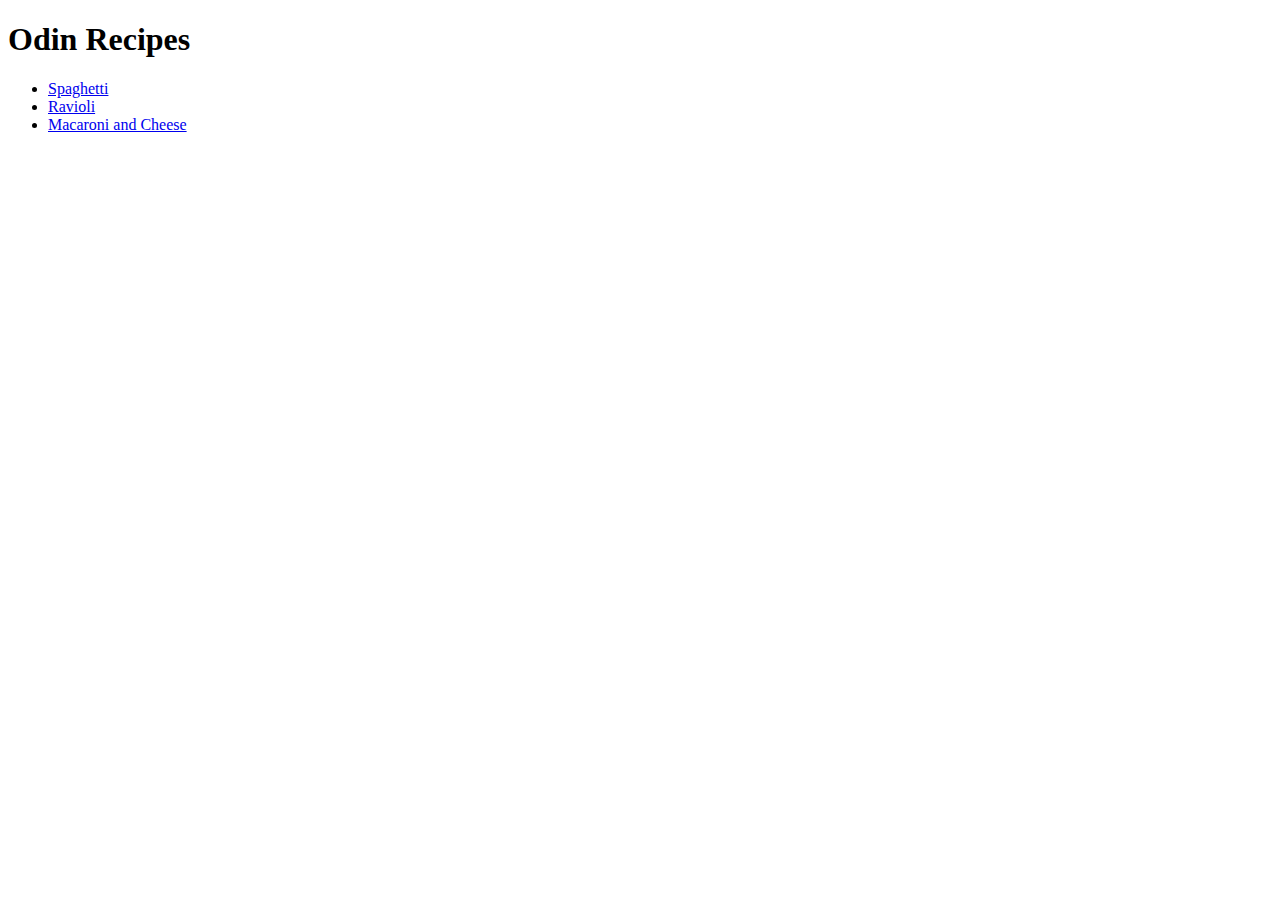
==== index.html @ b1273a55 "Added three recipes in HTML w/ headings, ingredients and steps" ====
<!DOCTYPE html>
<html lang="en">
<head>
    <meta charset="UTF-8">
    <meta http-equiv="X-UA-Compatible" content="IE=edge">
    <meta name="viewport" content="width=device-width, initial-scale=1.0">
    <title>Odin Recipes</title>
</head>
<body>
    <h1>Odin Recipes</h1>
    <ul>
        <li><a href="recipes/spaghetti.html">Spaghetti</a></li>
        <li> <a href="recipes/ravioli.html">Ravioli</a></li>
        <li> <a href="recipes/mac.html">Macaroni and Cheese</a></li>
    </ul>
   
</body>
</html>
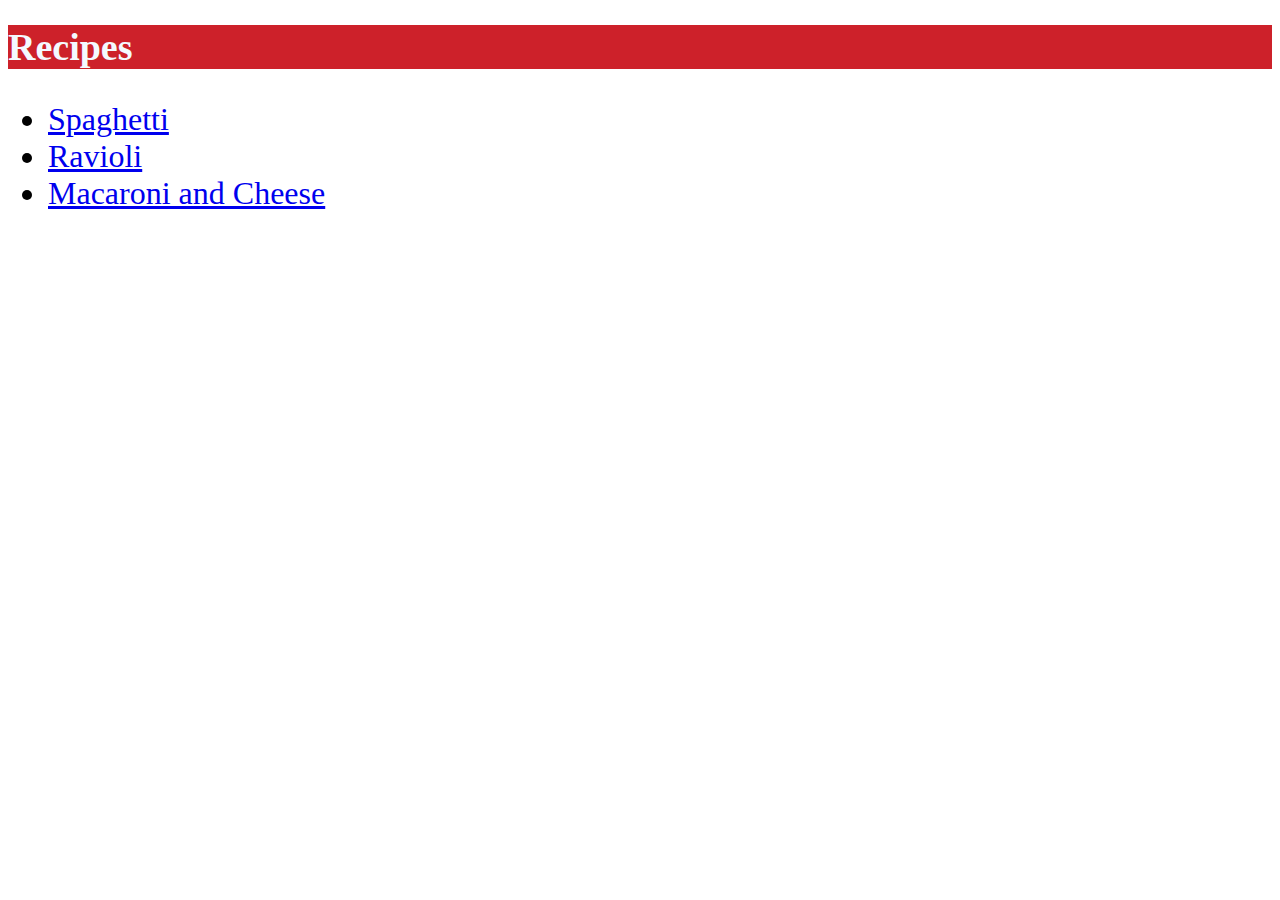
==== commit 16e50eaa: "Recipes Edited with CSS" ====
--- a/index.html
+++ b/index.html
@@ -4,14 +4,15 @@
     <meta charset="UTF-8">
     <meta http-equiv="X-UA-Compatible" content="IE=edge">
     <meta name="viewport" content="width=device-width, initial-scale=1.0">
-    <title>Odin Recipes</title>
+    <title> Recipes</title>
+    <link rel="stylesheet" href="styles.css">
 </head>
 <body>
-    <h1>Odin Recipes</h1>
-    <ul>
-        <li><a href="recipes/spaghetti.html">Spaghetti</a></li>
-        <li> <a href="recipes/ravioli.html">Ravioli</a></li>
-        <li> <a href="recipes/mac.html">Macaroni and Cheese</a></li>
+    <h1> Recipes</h1>
+    <ul class="list">
+        <li class="list"><a href="recipes/spaghetti.html">Spaghetti</a></li>
+        <li class="list"> <a href="recipes/ravioli.html">Ravioli</a></li>
+        <li class="list"> <a href="recipes/mac.html">Macaroni and Cheese</a></li>
     </ul>
    
 </body>
--- a/styles.css
+++ b/styles.css
@@ -0,0 +1,16 @@
+* {
+    font-family: Verdana, Geneva, Tahoma, sans-serif
+    background-color: rgb(205, 33, 42);
+}
+
+h1 {
+   font-size: 38px;
+   background-color: rgb(205, 33, 42);
+   color: rgb(244, 249, 255);
+}
+
+.list {
+    font-size: 32px;
+   
+}
+
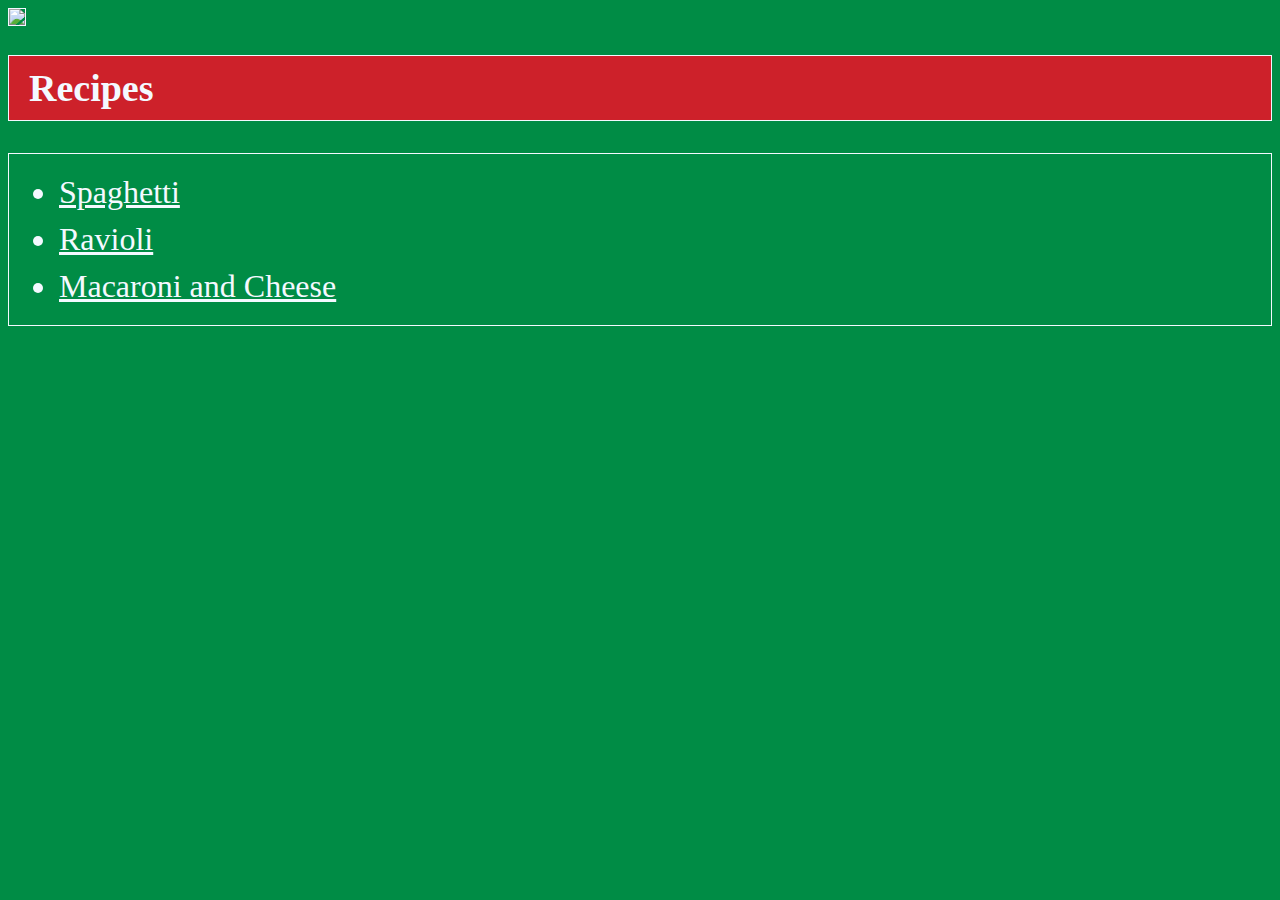
==== commit 98bfc982: "Added borders, padding, margins" ====
--- a/index.html
+++ b/index.html
@@ -8,6 +8,7 @@
     <link rel="stylesheet" href="styles.css">
 </head>
 <body>
+    <img height=150px width=auto style="border: 1px solid rgb(244, 249, 255)" src="images/italy.jpg">
     <h1> Recipes</h1>
     <ul class="list">
         <li class="list"><a href="recipes/spaghetti.html">Spaghetti</a></li>
--- a/styles.css
+++ b/styles.css
@@ -1,16 +1,35 @@
 * {
-    font-family: Verdana, Geneva, Tahoma, sans-serif
-    background-color: rgb(205, 33, 42);
+    background: rgb(0, 140, 69);
+    color: rgb(244, 249, 255);
+    font-family:  Georgia, serif
 }
 
 h1 {
    font-size: 38px;
    background-color: rgb(205, 33, 42);
    color: rgb(244, 249, 255);
+   border: 1px solid rgb(244, 249, 255);
+   padding: 10px;
+   padding-left: 20px;
 }
 
-.list {
+
+
+ul,
+ol
+ {
     font-size: 32px;
-   
+    border: 1px solid rgb(244, 249, 255);
+    padding: 10px;
+    padding-left: 40px;
+
 }
 
+li {
+    margin: 10px;
+
+}
+
+img {
+    ;
+}